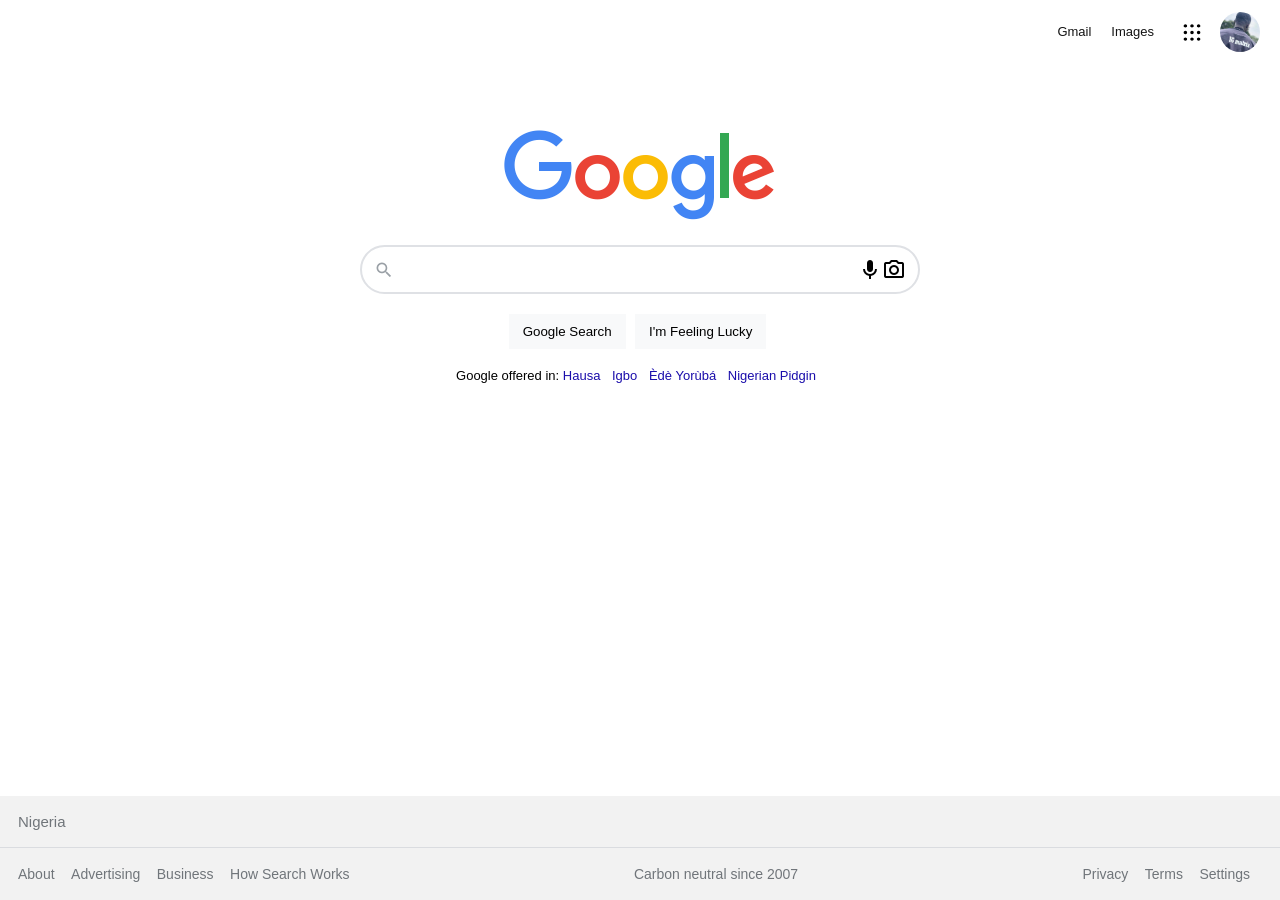
==== html/index.html @ 334d1ea8 "Add Project files" ====
<!DOCTYPE html>
<html lang="en">
    <head>
        <meta charset="UTF-8" />
        <meta http-equiv="X-UA-Compatible" content="IE=edge" />
        <meta name="viewport" content="width=device-width, initial-scale=1.0" />
        <link
            href="https://fonts.googleapis.com/icon?family=Material+Icons+Outlined"
            rel="stylesheet"
        />
        <link rel="stylesheet" href="../css/style.css" />
        <title>Google Homepage Clone</title>
    </head>
    <body>
        <div class="container">
            <nav>
                <a href="#">Gmail</a>
                <a href="#">Images</a>
                <img
                    src="../images/apps_FILL0_wght400_GRAD0_opsz48.svg"
                    alt="Apps icon"
                />
                <span>
                    <img src="../images/my-pp2.jpeg" alt="My Profile pic" />
                </span>
            </nav>
            <main>
                <div class="google-image">
                    <img
                        src="../images/googlelogo_color.png"
                        alt="google photo"
                    />
                </div>
                <div class="search">
                    <span class="search-i material-icons-outlined">
                        search
                    </span>
                    <input type="text" id="search" />
                    <span class="mic-i material-icons-outlined"> mic </span>
                    <span class="cam-i material-icons-outlined">
                        photo_camera
                    </span>
                </div>
                <div class="search-btn">
                    <button>Google Search</button>
                    <button>I'm Feeling Lucky</button>
                </div>
                <div class="languages">
                    <span class="offer"> Google offered in: </span>
                    <a href="#">Hausa</a>
                    <a href="#">Igbo</a>
                    <a href="#">Èdè Yorùbá</a>
                    <a href="#">Nigerian Pidgin</a>
                </div>
            </main>
            <footer>
                <div class="nigeria">Nigeria</div>
                <div class="bottom">
                    <div class="bottom-left">
                        <a href="#">About</a>
                        <a href="#">Advertising</a>
                        <a href="#">Business</a>
                        <a href="#">How Search Works</a>
                    </div>
                    <div class="bottom-center">
                        <a href="#">Carbon neutral since 2007</a>
                    </div>
                    <div class="bottom-right">
                        <a href="#">Privacy</a>
                        <a href="#">Terms</a>
                        <a href="#">Settings</a>
                    </div>
                </div>
            </footer>
        </div>
    </body>
</html>
---- css/style.css ----
html,
body,
div,
span,
applet,
object,
iframe,
h1,
h2,
h3,
h4,
h5,
h6,
p,
blockquote,
pre,
a,
abbr,
acronym,
address,
big,
cite,
code,
del,
dfn,
em,
img,
ins,
kbd,
q,
s,
samp,
small,
strike,
strong,
sub,
sup,
tt,
var,
b,
u,
i,
center,
dl,
dt,
dd,
ol,
ul,
li,
fieldset,
form,
label,
legend,
table,
caption,
tbody,
tfoot,
thead,
tr,
th,
td,
article,
aside,
canvas,
details,
embed,
figure,
figcaption,
footer,
header,
hgroup,
menu,
nav,
output,
ruby,
section,
summary,
time,
mark,
audio,
video {
    margin: 0;
    padding: 0;
    border: 0;
    font-size: 100%;
    vertical-align: baseline;
}

article,
aside,
details,
figcaption,
figure,
footer,
header,
hgroup,
menu,
nav,
section {
    display: block;
}

body {
    line-height: 1;
}

ol,
ul {
    list-style: none;
}

blockquote,
q {
    quotes: none;
}

blockquote::before,
blockquote::after,
q::before,
q::after {
    content: "";
    content: none;
}

table {
    border-collapse: collapse;
    border-spacing: 0;
}

/* Do not write a css rule above here! Use the space below  */

/* Write your css below here */

* {
    margin: 0;
    padding: 0;
    box-sizing: border-box;
}

.container {
    width: 100vw;
    height: 100vh;
    font-family: arial, sans-serif;
    display: flex;
    flex-direction: column;
    justify-content: space-between;
}

.container nav {
    display: flex;
    align-items: center;
    justify-content: flex-end;
    width: 100%;
    padding: 12px 20px;
}

.container nav a {
    margin: 0 10px;
    color: #141414;
    text-decoration: none;
    line-height: 24px;
    font-size: 13px;
}


.container nav img {
	height: 40px;
	display: block;
}

.container nav > img {
    height: 25px;
    width: 30px;
    margin-left: 13px;
    margin-right: 13px;
	display: block;
}

.container nav span img {
	border-radius: 50%;
}

.container nav > img:hover{
	padding: 5px;
    border-radius: 50%;
    background-color: rgb(235 230 230);
	height: 35px;
}


.container nav img:hover {
    padding: 5px;
    border-radius: 50%;
    background-color: rgb(235 230 230);
}

main {
    display: flex;
    gap: 20px;
    flex-direction: column;
    align-items: center;
    height: 50vh;
    margin-bottom: 150px;
}

main .search {
    width: 560px;
    padding: 10px 12px;
    display: flex;
    align-items: center;
    border-radius: 110px;
    justify-content: space-between;
    border: 2px solid #dfe1e5;
}

main .search:hover {
    box-shadow: 0 1px 6px rgb(32 33 36 / 28%);
}

.search input {
    flex: 1;
    padding: 5px;
    outline: none;
    border: none;
}

.search .search-i {
	color: #9aa0a6;
    font-size: 20px;
}

main .search-btn button {
    padding: 10px 14px;
    background-color: #f8f9fa;
    border: none;
    margin-right: 5px;
    cursor: pointer;
	transition: all 1ms ease-in-out;
}

main .languages a {
	color: #1a0dab;
	text-decoration: none;
	margin-right: 8px;
}


main .search-btn button:hover {
    border: 1px solid #f8f9fa;
    box-shadow: 0 0 2px 1px rgb(0 0 0 / 20%);
}

main .languages {
    font-size: 13px;
}



footer {
    background-color: #f2f2f2;
    display: flex;
    flex-direction: column;
}

footer > div {
    padding: 18px;
    color: #70757a;
}

footer .nigeria {
    border-bottom: 1px solid #dadce0;
    font-size: 15px;
}

footer .bottom {
    display: flex;
    justify-content: space-between;
}

footer .bottom a {
    text-decoration: none;
    color: #70757a;
    font-size: 14px;
    margin-right: 12px;
}

main .languages a:hover {
	text-decoration: underline;
}

.container nav a:hover {
	text-decoration: underline;
}
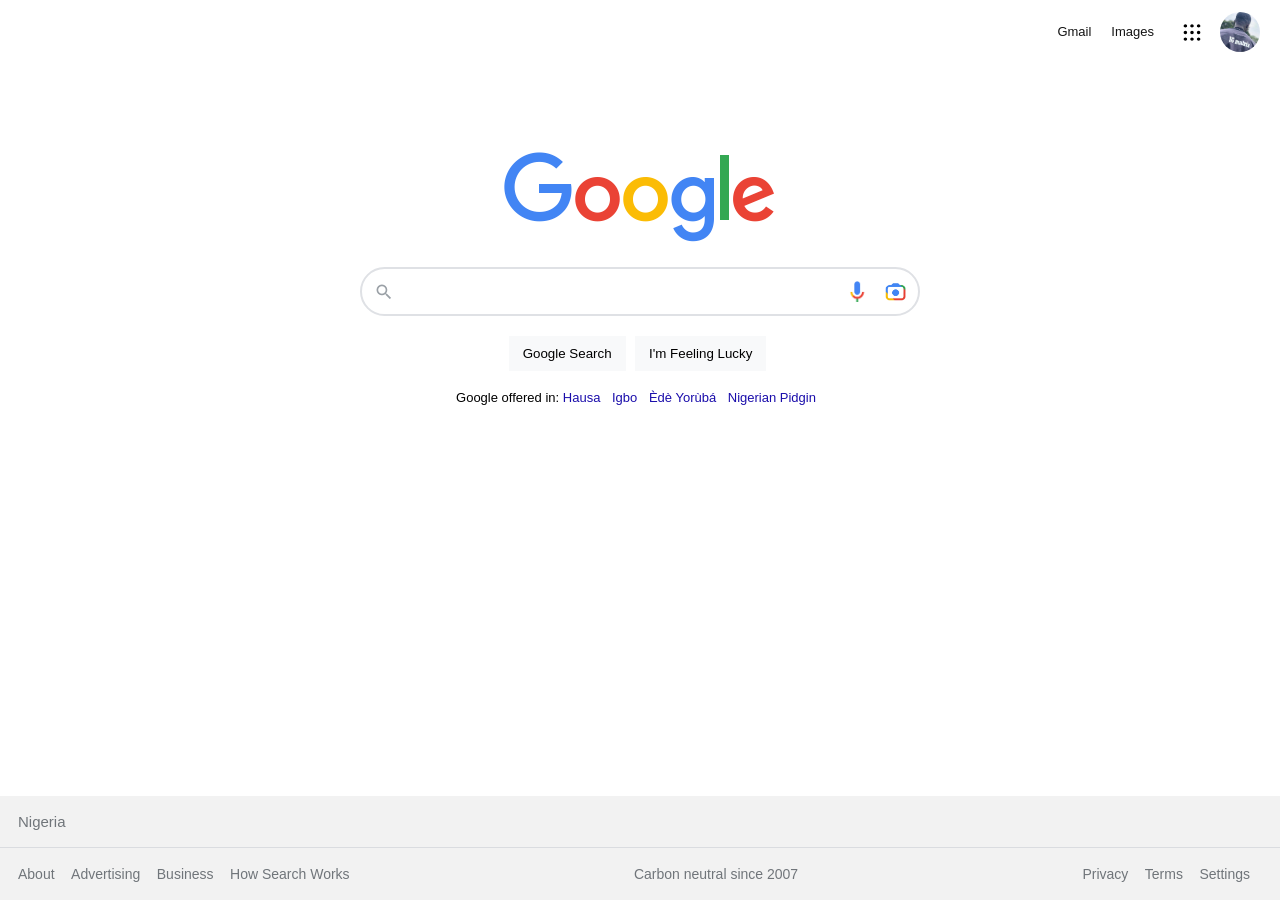
==== commit 828b1d8a: "Add exact google mic and voice icons" ====
--- a/html/index.html
+++ b/html/index.html
@@ -24,6 +24,7 @@
                     <img src="../images/my-pp2.jpeg" alt="My Profile pic" />
                 </span>
             </nav>
+            <rect fill="none" height="192" width="192"></rect>
             <main>
                 <div class="google-image">
                     <img
@@ -36,10 +37,8 @@
                         search
                     </span>
                     <input type="text" id="search" />
-                    <span class="mic-i material-icons-outlined"> mic </span>
-                    <span class="cam-i material-icons-outlined">
-                        photo_camera
-                    </span>
+                    <img class="mic-i" src="../images/Google-Voice-icon.jpg" alt="google mic icon">
+                    <img class="cam-i" src="../images/google-cam-icon.png" alt="google camera icon">
                 </div>
                 <div class="search-btn">
                     <button>Google Search</button>
--- a/css/style.css
+++ b/css/style.css
@@ -229,6 +229,18 @@
     font-size: 20px;
 }
 
+.search .mic-i {
+    width:35px;
+    height: 21px;
+    margin-right: 10px;
+}
+
+.search .cam-i {
+    width: 21px;
+    height: 18px;
+
+}
+
 main .search-btn button {
     padding: 10px 14px;
     background-color: #f8f9fa;
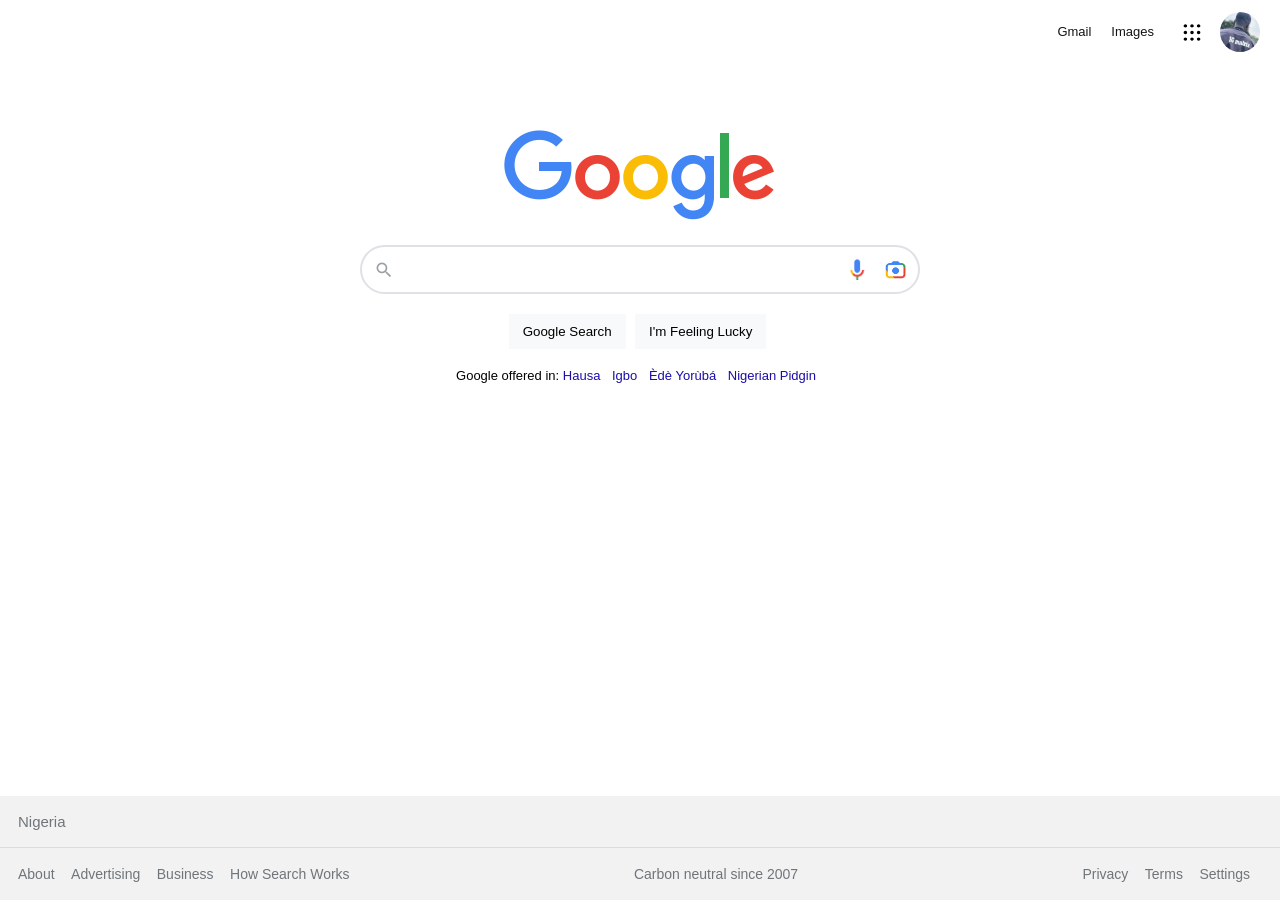
==== commit c94f36ab: "Run lint test" ====
--- a/html/index.html
+++ b/html/index.html
@@ -24,7 +24,6 @@
                     <img src="../images/my-pp2.jpeg" alt="My Profile pic" />
                 </span>
             </nav>
-            <rect fill="none" height="192" width="192"></rect>
             <main>
                 <div class="google-image">
                     <img
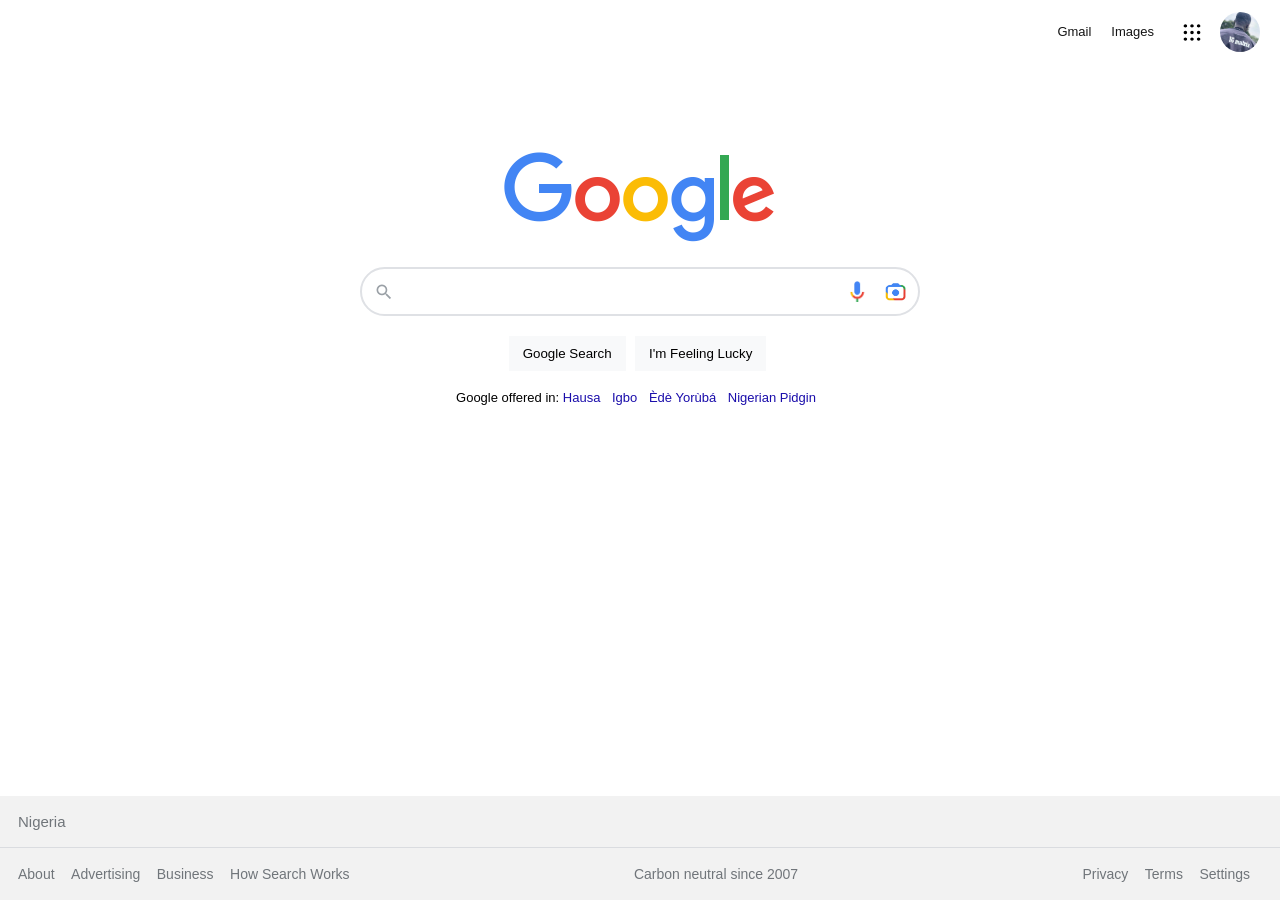
==== commit 35e8e49e: "Merge pull request #1 from Ig-Matrix/feature Add Project files" ====
--- a/html/index.html
+++ b/html/index.html
@@ -24,6 +24,7 @@
                     <img src="../images/my-pp2.jpeg" alt="My Profile pic" />
                 </span>
             </nav>
+            <rect fill="none" height="192" width="192"></rect>
             <main>
                 <div class="google-image">
                     <img
